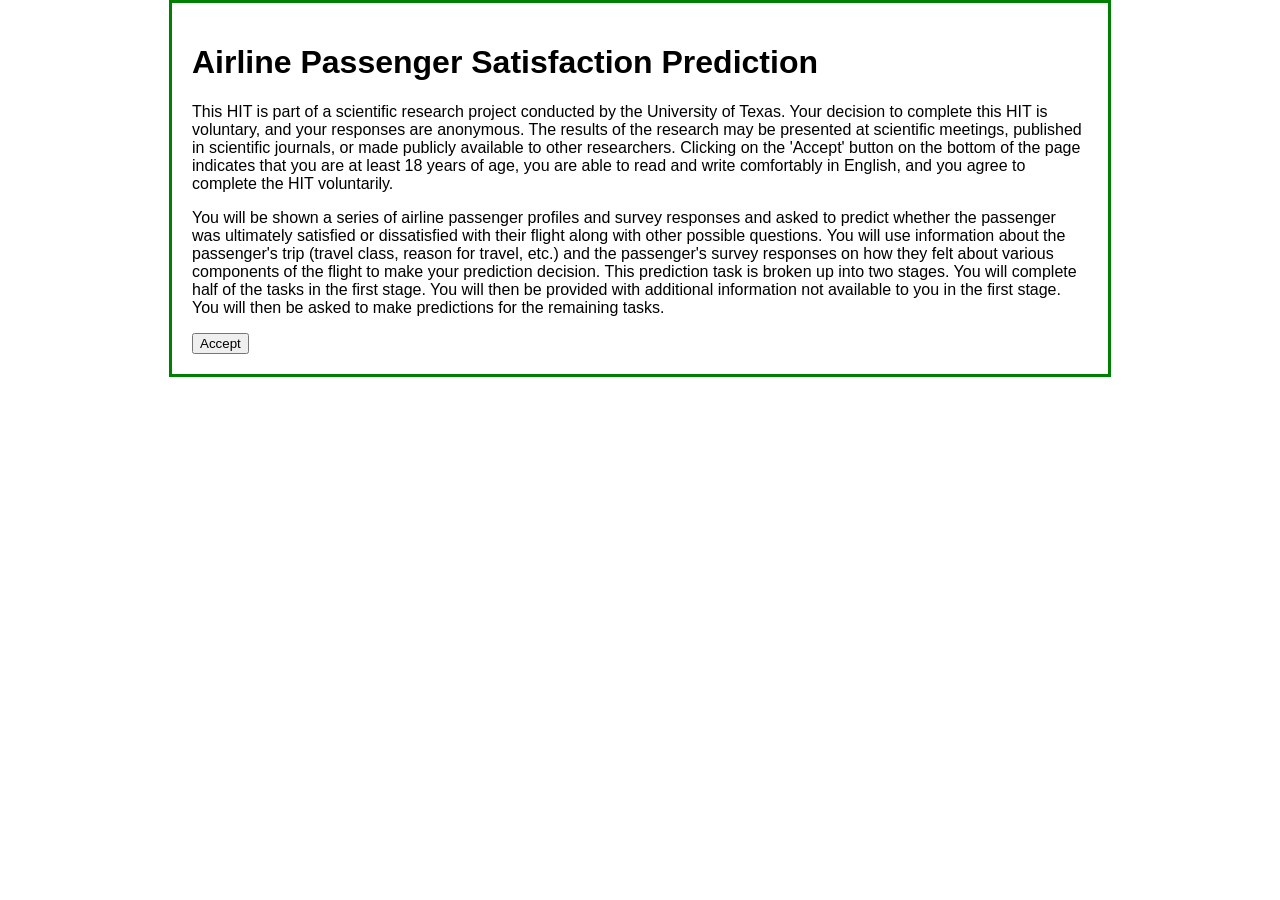
==== index.html @ 21bef743 "fixed part 2 instructions" ====
<!DOCTYPE html>
<html>
<head>
  <title>Survey Form</title>
  <link rel="stylesheet" type="text/css" href="styles.css">
</head>
<body>
  
  <div id="titlePage" class="page">
    <h1>Airline Passenger Satisfaction Prediction</h1>
    <h1 id="unique"></h1>
    <p>This HIT is part of a scientific research project conducted by the University of Texas. Your decision to complete this HIT is voluntary, and your responses are anonymous. The results of the research may be presented at scientific meetings, published in scientific journals, or made publicly available to other researchers. Clicking on the 'Accept' button on the bottom of the page indicates that you are at least 18 years of age, you are able to read and write comfortably in English, and you agree to complete the HIT voluntarily.<p>

    <p>You will be shown a series of airline passenger profiles and survey responses and asked to predict whether the passenger was ultimately satisfied or dissatisfied with their flight along with other possible questions. You will use information about the passenger's trip (travel class, reason for travel, etc.) and the passenger's survey responses on how they felt about various components of the flight to make your prediction decision. This prediction task is broken up into two stages. You will complete half of the tasks in the first stage. You will then be provided with additional information not available to you in the first stage. You will then be asked to make predictions for the remaining tasks.
</p>
    <button onclick="showConsentPage()">Accept</button>
  </div>

    <div id="consentPage" class="page">
    <h1>Consent Form</h1>
    <p><b>Purpose:</b><br>
        You are being asked to participate in a research study being conducted by researchers at the University of Texas system.  Participation is voluntary. The purpose of this research study is to help researchers develop AI-advising tools that can lead to better decision outcomes. 
</p>

<p>NOTE: This is an initial pilot version of the study. If you run into any technical issues while taking this study, even if they do not prevent you from completing the study, please reach out to the main researcher (contact info below), this will help us ensure that the study platform works as intended. Thank you!</p>
<p><b>Procedures:</b><br>
If you choose to be in the study, you will be asked to complete a series of tasks. The experiment should take around 15-25 minutes to complete.
</p>
<p><b>Confidentiality:</b><br>
Your Mechanical Turk Worker ID will be used to distribute the payment to you, but we will not store your worker ID with your survey responses. Please be aware that your MTurk Workers ID can potentially be linked to information about you on your Amazon Public Profile page, however we will not access any personally identifying information from your Amazon Public Profile. Additionally, your MTurk worker IDs will NOT be shared with anyone. 
</p>
<p><b>What this study is about:</b><br>
This is a study about identifying which factors and concepts related to airline travel can be used to predict airline passenger satisfaction. The goal is to accurately predict whether airline passengers would be satisfied with their journeys given information about their specific flight experiences. 
</p>
<p><b>What we will ask you to do:</b><br>
This study will be divided into several components. First, you will then be introduced via a tutorial to the airline passenger satisfaction prediction task. The tutorial will describe the prediction goal and all factors/features that will be available to you with definitions. After the tutorial you will be asked to answer a series of questions about the content in the tutorial page to confirm you understood the tutorial. You will then move on to the prediction task during which you will be shown a series of passenger profiles and asked to predict whether the passenger was ultimately satisfied or dissatisfied with their flight. The passenger's ultimate (dis)satisfaction with their flight has a ground truth response that was provided by the passenger but will not be revealed to you. Therefore, there is a correct answer for each task that you will be predicting. After the first round of questions, you will have a short break and will be provided with information on how you did over the first set of questions. You will then be asked to answer another set of questions, just like in the previous round. Finally, you will be asked to answer some more demographic and survey style questions describing your experience with the experiment. 
</p>
<p><b>Costs/Payments:</b><br>
This study will pay a base of $2.50 for completion of the study and should not take more than 25 minutes to complete. You will also be provided with additional incentive compensation dependent on how many prediction tasks you answer correctly, at a rate of $0.05 per correct task answer. There are 50 tasks eligible for the additional incentive bonus, so you can receive a maximum additional incentive compensation of $2.50. You must complete the experiment in its entirety to be eligible for payment. MTurk worker IDs will be collected for the purposes of distributing compensation. 
</p>
<p><b>PLEASE NOTE: This study contains a number of attention checks to make sure that participants are finishing the tasks honestly and completely. As long as you read the instructions and complete the tasks in good faith, your HIT will be approved. If you fail the attention checks, your HIT will be rejected. </b></p>
<p><b>Disclaimer: </b><br>
Any work performed on MTurk can be linked to the user's public profile page. Thus, workers may wish to restrict what information they choose to share in their public profile.
</p>
<p><b>If you have questions:</b><br>
The main researcher conducting this study is Nicholas Wolczynski, a researcher at the University of Texas at Austin. If you have questions about this study, you may contact Nicholas Wolczynski at nwol@utexas.edu.   
</p>
<p><i>If you want to participate in this study, click the [Agree] button to start the survey.</i></p>

    <button onclick="showCommitPage()">Agree</button>
  </div>

  <div id="questionPage" class="page">
    <h1>Before we begin, please select whether the following statements are true or false to confirm that you are familiar with the experiment task and reward structure.</h1>
    <div class="question">
      <p>Question 1: You will be shown a series of airline passenger satisfaction survey responses filled out by passengers after their flight.</p>
      <input type="radio" name="q1" value="option1"> True
      <input type="radio" name="q1" value="option2"> False
    </div>

    <div class="question">
      <p>Question 2: You will be paid a base rate plus a bonus for each correct prediction of whether the passenger was overall satisfied or dissastified with their flight.</p>
      <input type="radio" name="q2" value="option1"> True
      <input type="radio" name="q2" value="option2"> False
    </div>

    <div class="question">
      <p>Question 3: Concepts are mean higher-level ideas that information or a set of different information represent as a group. We calculate and provide these concept values to you for each passenger. </p>
      <input type="radio" name="q3" value="option1"> True
      <input type="radio" name="q3" value="option2"> False
    </div>

    <div class="question">
      <p>Question 4: All of the concept values that will be shown to you were provided directly by each passenger as a part of the survey they responded to. </p>
      <input type="radio" name="q4" value="option1"> True
      <input type="radio" name="q4" value="option2"> False
    </div>

    
  </div>

  <div id="tutorialResultPage" class="page">
    <h1>Result</h1>
    <p>Excellent work! You have answered all questions correctly. You will now be shown the task instructions again and will be able to refer to them throughout the study.</p>
    <button onclick="showTrainingTaskInstructions()">Go to Task Instructions</button>
  </div>

  <div id="trainingTaskInstructionsPageFirst" class="page">
    <h1>Part 1 Task Instructions</h1>
    <p><b>Task instruction:</b> You will be shown a series of airline passenger satisfaction survey responses filled out by passengers after their flight. Each passenger rated their satisfaction of various flight experiences .  Basic passenger information such as their age, the class they flew in, their airline loyalty status, the amount of time they flew, and whether they experienced delays on the flight is also presented.  Synthesizing this information, your task is to predict how the passenger responded to the question: "How satisfied were you with the flight overall?" Note that around 43% of passenger's responded that they were satisfied with their flight experience.
      Your goal is to predict the passenger's satisfaction as accurately as possible. We have passengers' answers to the satisfaction question, which we will use to calculate your task accuracy. For each passenger that you correctly predicted you will earn an additional $0.05. 
       </p>

    
    <p><b>Basic passenger information:</b> </p>
    <p>
      Passenger Gender: (Female, Male)
      <br>
      Customer Type: (Loyal customer, disloyal customer). Loyal customers frequently use the same airline and participate in the airline's rewards programs.
      <br>
      Passenger Age
      <br>
      Reason for Travel: (Personal Travel, Business Travel)
      <br>
      Travel Class: (Business, Economy Plus, Economy seats)
      <br>
      Flight distance:  Distance in kilometers (km) of the passenger's flight. (For reference, a flight from New York City to London is 5,567km.)
      <br>
      Arrival Delay in Minutes: Minutes flight was delayed from the scheduled arrival time.
      <br>
      Departure Delay in Minutes: Minutes flight was delayed from the scheduled departure time.
      <br><br>
      Passenger's ratings (1: least satisfied, 5: most satisfied) indicating their satisfaction regarding the following aspects of their flight: <br><br>
      Inflight wifi service: How satisfied was the passenger with the plane's onboard wifi service?<br>
      Convenience of Departure/Arrival time: How satisfied was the passenger with the booked departure and arrival times (Note: this is only for booking time, so it does not consider any delays). <br>
      Ease of online booking: Did the passenger find the online booking process (the act of purchasing the flight ticket online) easy and convenient?<br>
      Gate location: Was the passenger satisfied with where their gate was located at the airport?<br>
      Food and drink: Was the passenger satisfied with the food and drink offered on the flight?<br>
      Seat comfort: Did the passenger find their seat on the plane to be comfortable?<br>
      Inflight entertainment: Was the passenger satisfied with the inflight entertainment options on the flight?<br>
      On-board service: Was the passenger satisfied with the level of service offered on the flight?<br>
      Baggage handling: Was the passenger satisfied with how their baggage was handled?<br>
      Check-in service: Did the passenger find the process of checking in to their flight to be easy and convenient?<br>
      Cleanliness: Did the passenger find the plane interior to be clean?<br>

</p>

  </div>


  <div id="trainingTaskInstructionsPagePassed" class="page">
    <h1>Part 1 Task Instructions</h1>

    <p>Great job! You succesfully answered all comprehension questions correctly, and can now begin making predictions. Below you will again find the task instructions for your convenience. Additionally, once you begin making predictions, you will be able to navigate back to the instructions page at any time.</p>
    <p><b>Task instruction:</b> You will be shown a series of airline passenger satisfaction survey responses filled out by passengers after their flight. Each passenger rated their satisfaction of various flight experiences .  Basic passenger information such as their age, the class they flew in, their airline loyalty status, the amount of time they flew, and whether they experienced delays on the flight is also presented.  Synthesizing this information, your task is to predict how the passenger responded to the question: "How satisfied were you with the flight overall?" Note that around 43% of passenger's responded that they were satisfied with their flight experience.
      Your goal is to predict the passenger's satisfaction as accurately as possible. We have passengers' answers to the satisfaction question, which we will use to calculate your task accuracy. For each passenger that you correctly predicted you will earn an additional $0.05. 
       </p>

    
    <p><b>Basic passenger information:</b> </p>
    <p>
      Passenger Gender: (Female, Male)
      <br>
      Customer Type: (Loyal customer, disloyal customer). Loyal customers frequently use the same airline and participate in the airline's rewards programs.
      <br>
      Passenger Age
      <br>
      Reason for Travel: (Personal Travel, Business Travel)
      <br>
      Travel Class: (Business, Economy Plus, Economy seats)
      <br>
      Flight distance:  Distance in kilometers (km) of the passenger's flight. (For reference, a flight from New York City to London is 5,567km.)
      <br>
      Arrival Delay in Minutes: Minutes flight was delayed from the scheduled arrival time.
      <br>
      Departure Delay in Minutes: Minutes flight was delayed from the scheduled departure time.
      <br><br>
      Passenger's ratings (1: least satisfied, 5: most satisfied) indicating their satisfaction regarding the following aspects of their flight: <br><br>
      Inflight wifi service: How satisfied was the passenger with the plane's onboard wifi service?<br>
      Convenience of Departure/Arrival time: How satisfied was the passenger with the booked departure and arrival times (Note: this is only for booking time, so it does not consider any delays). <br>
      Ease of online booking: Did the passenger find the online booking process (the act of purchasing the flight ticket online) easy and convenient?<br>
      Gate location: Was the passenger satisfied with where their gate was located at the airport?<br>
      Food and drink: Was the passenger satisfied with the food and drink offered on the flight?<br>
      Seat comfort: Did the passenger find their seat on the plane to be comfortable?<br>
      Inflight entertainment: Was the passenger satisfied with the inflight entertainment options on the flight?<br>
      On-board service: Was the passenger satisfied with the level of service offered on the flight?<br>
      Baggage handling: Was the passenger satisfied with how their baggage was handled?<br>
      Check-in service: Did the passenger find the process of checking in to their flight to be easy and convenient?<br>
      Cleanliness: Did the passenger find the plane interior to be clean?<br>

</p>
    
    
  </div>

  <div id="conceptTrainingInstructionsPage" class="page">
    <h1>Concept Instructions</h1>    
    
  </div>

    <div id="evalTaskInstructionsPage" class="page">
    <h1>Part 2 Task Instructions</h1>
    <p> Now you have seen how you did in the Part 1 tasks, we will present another set of 25 tasks. We present the instruction again below for your convenience. You will be able to return to these instructions at any time while making predictions. 
    </p>
    <p><b>Task instruction:</b> You will be shown a series of airline passenger satisfaction survey responses filled out by passengers after their flight. Each passenger rated their satisfaction of various flight experiences .  Basic passenger information such as their age, the class they flew in, their airline loyalty status, the amount of time they flew, and whether they experienced delays on the flight is also presented.  Synthesizing this information, your task is to predict how the passenger responded to the question: "How satisfied were you with the flight overall?" Note that around 43% of passenger's responded that they were satisfied with their flight experience.
      Your goal is to predict the passenger's satisfaction as accurately as possible. We have passengers' answers to the satisfaction question, which we will use to calculate your task accuracy. For each passenger that you correctly predicted you will earn an additional $0.05. 
       </p>

    
    <p><b>Basic passenger information:</b> </p>
    <p>
      Passenger Gender: (Female, Male)
      <br>
      Customer Type: (Loyal customer, disloyal customer). Loyal customers frequently use the same airline and participate in the airline's rewards programs.
      <br>
      Passenger Age
      <br>
      Reason for Travel: (Personal Travel, Business Travel)
      <br>
      Travel Class: (Business, Economy Plus, Economy seats)
      <br>
      Flight distance:  Distance in kilometers (km) of the passenger's flight. (For reference, a flight from New York City to London is 5,567km.)
      <br>
      Arrival Delay in Minutes: Minutes flight was delayed from the scheduled arrival time.
      <br>
      Departure Delay in Minutes: Minutes flight was delayed from the scheduled departure time.
      <br><br>
      Passenger's ratings (1: least satisfied, 5: most satisfied) indicating their satisfaction regarding the following aspects of their flight: <br><br>
      Inflight wifi service: How satisfied was the passenger with the plane's onboard wifi service?<br>
      Convenience of Departure/Arrival time: How satisfied was the passenger with the booked departure and arrival times (Note: this is only for booking time, so it does not consider any delays). <br>
      Ease of online booking: Did the passenger find the online booking process (the act of purchasing the flight ticket online) easy and convenient?<br>
      Gate location: Was the passenger satisfied with where their gate was located at the airport?<br>
      Food and drink: Was the passenger satisfied with the food and drink offered on the flight?<br>
      Seat comfort: Did the passenger find their seat on the plane to be comfortable?<br>
      Inflight entertainment: Was the passenger satisfied with the inflight entertainment options on the flight?<br>
      On-board service: Was the passenger satisfied with the level of service offered on the flight?<br>
      Baggage handling: Was the passenger satisfied with how their baggage was handled?<br>
      Check-in service: Did the passenger find the process of checking in to their flight to be easy and convenient?<br>
      Cleanliness: Did the passenger find the plane interior to be clean?<br>
 

</p>

  </div>
  
  <div class="page" id="taskPages"></div>

  <div id="finishTrainingPage" class="page">
    <h1>Finished Part 1?</h1>
    <p>Are you done with all 25 tasks? You will not be able to go back once you click done below.</p>
    <button onclick="showLastTrainingTask()">Go Back</button>
    <button onclick="showImprovementPlanTutorial()">Done</button>

  </div>

  <div id="finishEvalPage" class="page">
    <h1>Finished Part 2?</h1>
    <p>Are you done with all 25 tasks? You will not be able to go back once you click done below.</p>
    <button onclick="showLastEvalTask()">Go Back</button>
    <button onclick="showPostSurvey()">Done</button>
  </div>

  <div id="commitPage" class="page">
    
    <p>We care about the quality of our survey data. It is important that you provide thoughtful answers to each question in this survey.</p>
    <div class="commitQuestion">
      <p>Do you commit to providing thoughtful answers in this survey?</p>
      <input type="radio" name="commitQ" value="No"> No, I will not
      <input type="radio" name="commitQ" value="Yes"> Yes, I will
      <input type="radio" name="commitQ" value="Niether"> I can't promise either way
    </div>
    <button onclick="checkForAttention()">Submit</button>
  </div>

    <div id="postSurveyPage" class="page">
    <h1>Post Survey Page</h1>
  </div>

  <div id="thankYou" class="page">
    <h1>Thank you for participating!</h1>
      <p>Please expect your bonus payout to be processed within the next few days. Please click the button below to confirm completion of the study and navigate back to CloudResearch. Without clicking the button below, CloudResearch will not register this study as completed and there may be delays getting this HIT approved.</p>
    <button onclick="redirect()">Complete</button>
  </div>

  <div id="improvementPlanTutorialPage" class="page">
    <h1>Part 1 Results</h1>
  </div>

  <div id="attentionFailPage" class="page">
    <h1>Thank You!</h1>
    <p>Thank you for participating in the study so far. Unfortunately we require participants to commit to providing thoughtful answers to the study.</p>
  </div>

    <div id="improvementPlanResultPage" class="page">
    <h1>Moment of Reflection</h1>
    <p>You should see your personalized plot (image) below. If it is not loaded, it could be because it is still being generated based on your responses (it can take up to two minutes). Please wait and refresh the page if you do not see it. Once it has loaded, please take a moment to study the plot, reflect on your decision-making process over the first 25 tasks, and think about how you can improve your predictions over the next 25 examples.</p>
    
    
  </div>

  <script src="script.js"></script>
</body>
</html>
---- styles.css ----
body {
  font-family: Arial, sans-serif;
  padding: 20px;
  margin: auto;
  width: 70%;
  border: 3px solid green;
  
  text-align: left;
}



.task {
  margin-bottom: 10px;
}

.question {
  margin-bottom: 10px;
}

.question input[type="radio"] {
  display: inline;
  margin-right: 10px;
}
.page {
  display: none;
}

.button {
  margin-top: 10px;
}

img {
  width: 40%;
  height: auto;
}

/* Styling for the layout of the profile sections */
.container {
  display: grid;
  grid-template-columns: 1fr 1fr; /* Two columns of equal width */
  grid-template-rows: auto auto; /* Two rows of auto height */
  grid-gap: 10px;
}

.section1 {
  border: 1px solid black;
  padding: 10px;
  grid-column: 1; /* Section 1 in the first column */
  grid-row: 1; /* Section 1 in the first row */
}

.section2 {
  border: 1px solid black;
  padding: 10px;
  grid-column: 1; /* Section 2 in the first column */
  grid-row: 2; /* Section 2 in the second row */
}

.section3 {
  border: 1px solid black;
  padding: 10px;
  grid-column: 2; /* Section 3 in the second column */
  grid-row: 1 / span 2; /* Section 3 in the first row, spanning two rows */
}

.section4 {
  border: 1px solid black;
  padding: 10px;
}
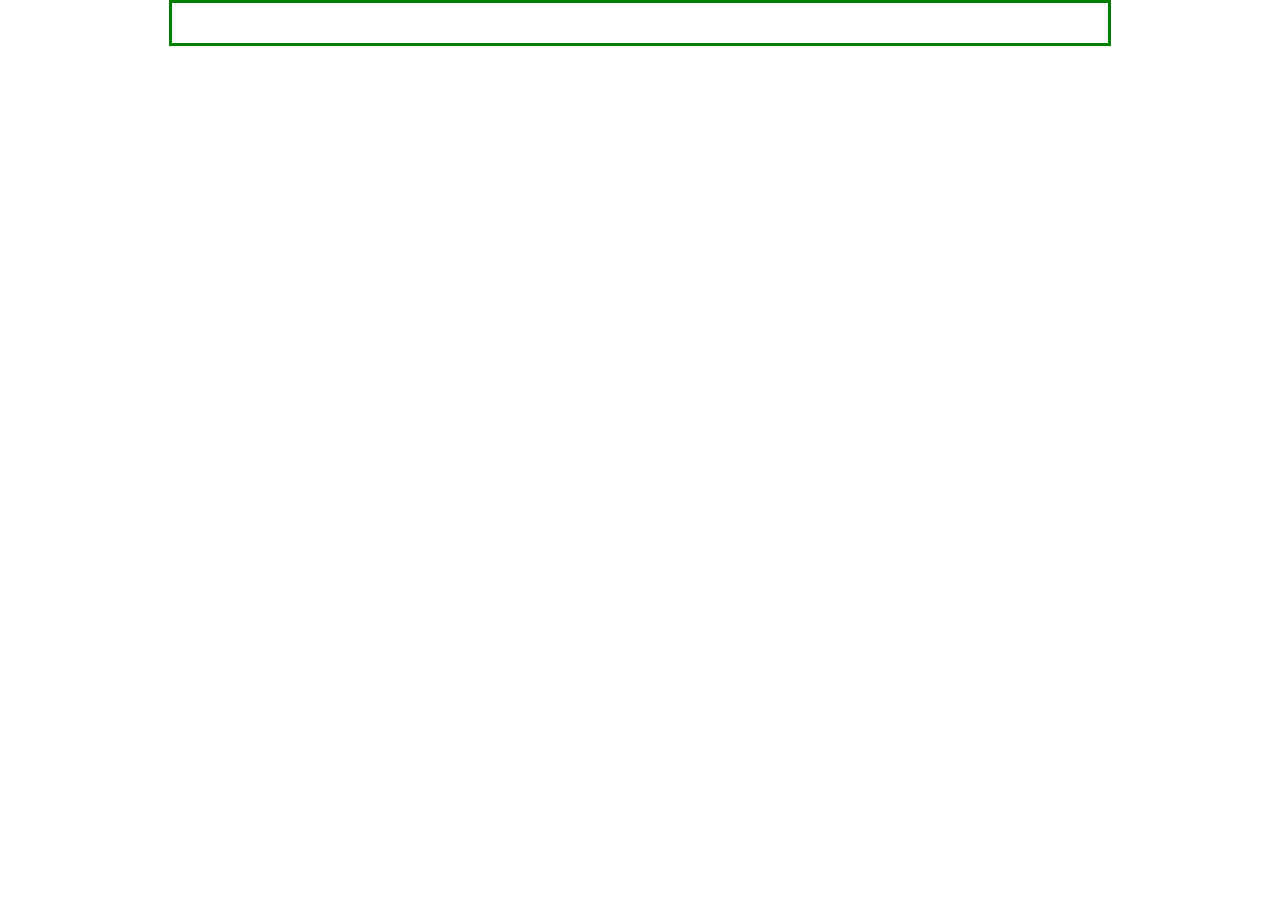
==== commit cf0dfd57: "short version of study" ====
--- a/index.html
+++ b/index.html
@@ -11,7 +11,7 @@
     <h1 id="unique"></h1>
     <p>This HIT is part of a scientific research project conducted by the University of Texas. Your decision to complete this HIT is voluntary, and your responses are anonymous. The results of the research may be presented at scientific meetings, published in scientific journals, or made publicly available to other researchers. Clicking on the 'Accept' button on the bottom of the page indicates that you are at least 18 years of age, you are able to read and write comfortably in English, and you agree to complete the HIT voluntarily.<p>
 
-    <p>You will be shown a series of airline passenger profiles and survey responses and asked to predict whether the passenger was ultimately satisfied or dissatisfied with their flight along with other possible questions. You will use information about the passenger's trip (travel class, reason for travel, etc.) and the passenger's survey responses on how they felt about various components of the flight to make your prediction decision. This prediction task is broken up into two stages. You will complete half of the tasks in the first stage. You will then be provided with additional information not available to you in the first stage. You will then be asked to make predictions for the remaining tasks.
+    <p>You will be shown a series of airline passenger profiles and survey responses and asked to predict whether the passenger was ultimately satisfied or dissatisfied with their flight along with other possible questions. You will use information about the passenger's trip (travel class, reason for travel, etc.) and the passenger's survey responses on how they felt about various components of the flight to make your prediction decision.
 </p>
     <button onclick="showConsentPage()">Accept</button>
   </div>
@@ -24,7 +24,7 @@
 
 <p>NOTE: This is an initial pilot version of the study. If you run into any technical issues while taking this study, even if they do not prevent you from completing the study, please reach out to the main researcher (contact info below), this will help us ensure that the study platform works as intended. Thank you!</p>
 <p><b>Procedures:</b><br>
-If you choose to be in the study, you will be asked to complete a series of tasks. The experiment should take around 15-25 minutes to complete.
+If you choose to be in the study, you will be asked to complete a series of tasks. The experiment should take around 10-15 minutes to complete.
 </p>
 <p><b>Confidentiality:</b><br>
 Your Mechanical Turk Worker ID will be used to distribute the payment to you, but we will not store your worker ID with your survey responses. Please be aware that your MTurk Workers ID can potentially be linked to information about you on your Amazon Public Profile page, however we will not access any personally identifying information from your Amazon Public Profile. Additionally, your MTurk worker IDs will NOT be shared with anyone. 
@@ -33,10 +33,10 @@
 This is a study about identifying which factors and concepts related to airline travel can be used to predict airline passenger satisfaction. The goal is to accurately predict whether airline passengers would be satisfied with their journeys given information about their specific flight experiences. 
 </p>
 <p><b>What we will ask you to do:</b><br>
-This study will be divided into several components. First, you will then be introduced via a tutorial to the airline passenger satisfaction prediction task. The tutorial will describe the prediction goal and all factors/features that will be available to you with definitions. After the tutorial you will be asked to answer a series of questions about the content in the tutorial page to confirm you understood the tutorial. You will then move on to the prediction task during which you will be shown a series of passenger profiles and asked to predict whether the passenger was ultimately satisfied or dissatisfied with their flight. The passenger's ultimate (dis)satisfaction with their flight has a ground truth response that was provided by the passenger but will not be revealed to you. Therefore, there is a correct answer for each task that you will be predicting. After the first round of questions, you will have a short break and will be provided with information on how you did over the first set of questions. You will then be asked to answer another set of questions, just like in the previous round. Finally, you will be asked to answer some more demographic and survey style questions describing your experience with the experiment. 
+You will be introduced via a tutorial to the airline passenger satisfaction prediction task. The tutorial will describe the prediction goal and all factors/features that will be available to you with definitions. After the tutorial you will be asked to answer a series of questions about the content in the tutorial page to confirm you understood the tutorial. You will then move on to the prediction task during which you will be shown a series of passenger profiles and asked to predict whether the passenger was ultimately satisfied or dissatisfied with their flight. The passenger's ultimate (dis)satisfaction with their flight has a ground truth response that was provided by the passenger but will not be revealed to you. Therefore, there is a correct answer for each task that you will be predicting. 
 </p>
 <p><b>Costs/Payments:</b><br>
-This study will pay a base of $2.50 for completion of the study and should not take more than 25 minutes to complete. You will also be provided with additional incentive compensation dependent on how many prediction tasks you answer correctly, at a rate of $0.05 per correct task answer. There are 50 tasks eligible for the additional incentive bonus, so you can receive a maximum additional incentive compensation of $2.50. You must complete the experiment in its entirety to be eligible for payment. MTurk worker IDs will be collected for the purposes of distributing compensation. 
+This study will pay a base of $2.50 for completion of the study and should not take more than 15 minutes to complete. You will also be provided with additional incentive compensation dependent on how many prediction tasks you answer correctly, at a rate of $0.05 per correct task answer. There are 25 tasks eligible for the additional incentive bonus, so you can receive a maximum additional incentive compensation of $1.25. You must complete the experiment in its entirety to be eligible for payment. MTurk worker IDs will be collected for the purposes of distributing compensation. 
 </p>
 <p><b>PLEASE NOTE: This study contains a number of attention checks to make sure that participants are finishing the tasks honestly and completely. As long as you read the instructions and complete the tasks in good faith, your HIT will be approved. If you fail the attention checks, your HIT will be rejected. </b></p>
 <p><b>Disclaimer: </b><br>
@@ -86,92 +86,24 @@
   </div>
 
   <div id="trainingTaskInstructionsPageFirst" class="page">
-    <h1>Part 1 Task Instructions</h1>
+    <h1>Task Instructions</h1>
     <p><b>Task instruction:</b> You will be shown a series of airline passenger satisfaction survey responses filled out by passengers after their flight. Each passenger rated their satisfaction of various flight experiences .  Basic passenger information such as their age, the class they flew in, their airline loyalty status, the amount of time they flew, and whether they experienced delays on the flight is also presented.  Synthesizing this information, your task is to predict how the passenger responded to the question: "How satisfied were you with the flight overall?" Note that around 43% of passenger's responded that they were satisfied with their flight experience.
       Your goal is to predict the passenger's satisfaction as accurately as possible. We have passengers' answers to the satisfaction question, which we will use to calculate your task accuracy. For each passenger that you correctly predicted you will earn an additional $0.05. 
        </p>
+      </div>
 
-    
-    <p><b>Basic passenger information:</b> </p>
-    <p>
-      Passenger Gender: (Female, Male)
-      <br>
-      Customer Type: (Loyal customer, disloyal customer). Loyal customers frequently use the same airline and participate in the airline's rewards programs.
-      <br>
-      Passenger Age
-      <br>
-      Reason for Travel: (Personal Travel, Business Travel)
-      <br>
-      Travel Class: (Business, Economy Plus, Economy seats)
-      <br>
-      Flight distance:  Distance in kilometers (km) of the passenger's flight. (For reference, a flight from New York City to London is 5,567km.)
-      <br>
-      Arrival Delay in Minutes: Minutes flight was delayed from the scheduled arrival time.
-      <br>
-      Departure Delay in Minutes: Minutes flight was delayed from the scheduled departure time.
-      <br><br>
-      Passenger's ratings (1: least satisfied, 5: most satisfied) indicating their satisfaction regarding the following aspects of their flight: <br><br>
-      Inflight wifi service: How satisfied was the passenger with the plane's onboard wifi service?<br>
-      Convenience of Departure/Arrival time: How satisfied was the passenger with the booked departure and arrival times (Note: this is only for booking time, so it does not consider any delays). <br>
-      Ease of online booking: Did the passenger find the online booking process (the act of purchasing the flight ticket online) easy and convenient?<br>
-      Gate location: Was the passenger satisfied with where their gate was located at the airport?<br>
-      Food and drink: Was the passenger satisfied with the food and drink offered on the flight?<br>
-      Seat comfort: Did the passenger find their seat on the plane to be comfortable?<br>
-      Inflight entertainment: Was the passenger satisfied with the inflight entertainment options on the flight?<br>
-      On-board service: Was the passenger satisfied with the level of service offered on the flight?<br>
-      Baggage handling: Was the passenger satisfied with how their baggage was handled?<br>
-      Check-in service: Did the passenger find the process of checking in to their flight to be easy and convenient?<br>
-      Cleanliness: Did the passenger find the plane interior to be clean?<br>
-
-</p>
-
-  </div>
 
 
   <div id="trainingTaskInstructionsPagePassed" class="page">
-    <h1>Part 1 Task Instructions</h1>
+    <h1>Task Instructions</h1>
 
     <p>Great job! You succesfully answered all comprehension questions correctly, and can now begin making predictions. Below you will again find the task instructions for your convenience. Additionally, once you begin making predictions, you will be able to navigate back to the instructions page at any time.</p>
-    <p><b>Task instruction:</b> You will be shown a series of airline passenger satisfaction survey responses filled out by passengers after their flight. Each passenger rated their satisfaction of various flight experiences .  Basic passenger information such as their age, the class they flew in, their airline loyalty status, the amount of time they flew, and whether they experienced delays on the flight is also presented.  Synthesizing this information, your task is to predict how the passenger responded to the question: "How satisfied were you with the flight overall?" Note that around 43% of passenger's responded that they were satisfied with their flight experience.
+    <p><b>Task instruction:</b> You will be shown a series of airline passenger satisfaction survey responses filled out by passengers after their flight. Each passenger rated their satisfaction of various flight experiences.  Basic passenger information such as their age, the class they flew in, their airline loyalty status, the amount of time they flew, and whether they experienced delays on the flight is also presented.  Synthesizing this information, your task is to predict how the passenger responded to the question: "How satisfied were you with the flight overall?" Note that around 43% of passenger's responded that they were satisfied with their flight experience.
       Your goal is to predict the passenger's satisfaction as accurately as possible. We have passengers' answers to the satisfaction question, which we will use to calculate your task accuracy. For each passenger that you correctly predicted you will earn an additional $0.05. 
        </p>
+      </div>
 
     
-    <p><b>Basic passenger information:</b> </p>
-    <p>
-      Passenger Gender: (Female, Male)
-      <br>
-      Customer Type: (Loyal customer, disloyal customer). Loyal customers frequently use the same airline and participate in the airline's rewards programs.
-      <br>
-      Passenger Age
-      <br>
-      Reason for Travel: (Personal Travel, Business Travel)
-      <br>
-      Travel Class: (Business, Economy Plus, Economy seats)
-      <br>
-      Flight distance:  Distance in kilometers (km) of the passenger's flight. (For reference, a flight from New York City to London is 5,567km.)
-      <br>
-      Arrival Delay in Minutes: Minutes flight was delayed from the scheduled arrival time.
-      <br>
-      Departure Delay in Minutes: Minutes flight was delayed from the scheduled departure time.
-      <br><br>
-      Passenger's ratings (1: least satisfied, 5: most satisfied) indicating their satisfaction regarding the following aspects of their flight: <br><br>
-      Inflight wifi service: How satisfied was the passenger with the plane's onboard wifi service?<br>
-      Convenience of Departure/Arrival time: How satisfied was the passenger with the booked departure and arrival times (Note: this is only for booking time, so it does not consider any delays). <br>
-      Ease of online booking: Did the passenger find the online booking process (the act of purchasing the flight ticket online) easy and convenient?<br>
-      Gate location: Was the passenger satisfied with where their gate was located at the airport?<br>
-      Food and drink: Was the passenger satisfied with the food and drink offered on the flight?<br>
-      Seat comfort: Did the passenger find their seat on the plane to be comfortable?<br>
-      Inflight entertainment: Was the passenger satisfied with the inflight entertainment options on the flight?<br>
-      On-board service: Was the passenger satisfied with the level of service offered on the flight?<br>
-      Baggage handling: Was the passenger satisfied with how their baggage was handled?<br>
-      Check-in service: Did the passenger find the process of checking in to their flight to be easy and convenient?<br>
-      Cleanliness: Did the passenger find the plane interior to be clean?<br>
-
-</p>
-    
-    
-  </div>
 
   <div id="conceptTrainingInstructionsPage" class="page">
     <h1>Concept Instructions</h1>    
@@ -184,42 +116,7 @@
     </p>
     <p><b>Task instruction:</b> You will be shown a series of airline passenger satisfaction survey responses filled out by passengers after their flight. Each passenger rated their satisfaction of various flight experiences .  Basic passenger information such as their age, the class they flew in, their airline loyalty status, the amount of time they flew, and whether they experienced delays on the flight is also presented.  Synthesizing this information, your task is to predict how the passenger responded to the question: "How satisfied were you with the flight overall?" Note that around 43% of passenger's responded that they were satisfied with their flight experience.
       Your goal is to predict the passenger's satisfaction as accurately as possible. We have passengers' answers to the satisfaction question, which we will use to calculate your task accuracy. For each passenger that you correctly predicted you will earn an additional $0.05. 
-       </p>
-
-    
-    <p><b>Basic passenger information:</b> </p>
-    <p>
-      Passenger Gender: (Female, Male)
-      <br>
-      Customer Type: (Loyal customer, disloyal customer). Loyal customers frequently use the same airline and participate in the airline's rewards programs.
-      <br>
-      Passenger Age
-      <br>
-      Reason for Travel: (Personal Travel, Business Travel)
-      <br>
-      Travel Class: (Business, Economy Plus, Economy seats)
-      <br>
-      Flight distance:  Distance in kilometers (km) of the passenger's flight. (For reference, a flight from New York City to London is 5,567km.)
-      <br>
-      Arrival Delay in Minutes: Minutes flight was delayed from the scheduled arrival time.
-      <br>
-      Departure Delay in Minutes: Minutes flight was delayed from the scheduled departure time.
-      <br><br>
-      Passenger's ratings (1: least satisfied, 5: most satisfied) indicating their satisfaction regarding the following aspects of their flight: <br><br>
-      Inflight wifi service: How satisfied was the passenger with the plane's onboard wifi service?<br>
-      Convenience of Departure/Arrival time: How satisfied was the passenger with the booked departure and arrival times (Note: this is only for booking time, so it does not consider any delays). <br>
-      Ease of online booking: Did the passenger find the online booking process (the act of purchasing the flight ticket online) easy and convenient?<br>
-      Gate location: Was the passenger satisfied with where their gate was located at the airport?<br>
-      Food and drink: Was the passenger satisfied with the food and drink offered on the flight?<br>
-      Seat comfort: Did the passenger find their seat on the plane to be comfortable?<br>
-      Inflight entertainment: Was the passenger satisfied with the inflight entertainment options on the flight?<br>
-      On-board service: Was the passenger satisfied with the level of service offered on the flight?<br>
-      Baggage handling: Was the passenger satisfied with how their baggage was handled?<br>
-      Check-in service: Did the passenger find the process of checking in to their flight to be easy and convenient?<br>
-      Cleanliness: Did the passenger find the plane interior to be clean?<br>
- 
-
-</p>
+    </p>
 
   </div>
   
@@ -242,7 +139,7 @@
 
   <div id="commitPage" class="page">
     
-    <p>We care about the quality of our survey data. It is important that you provide thoughtful answers to each question in this survey.</p>
+    <p>We care about the quality of our survey data. This study may take a long time to complete (~45 minutes) and depends on you providing thoughtful and detailed answers to all questions.</p>
     <div class="commitQuestion">
       <p>Do you commit to providing thoughtful answers in this survey?</p>
       <input type="radio" name="commitQ" value="No"> No, I will not
@@ -263,7 +160,7 @@
   </div>
 
   <div id="improvementPlanTutorialPage" class="page">
-    <h1>Part 1 Results</h1>
+    <h1>Moment of Reflection</h1>
   </div>
 
   <div id="attentionFailPage" class="page">
@@ -273,7 +170,6 @@
 
     <div id="improvementPlanResultPage" class="page">
     <h1>Moment of Reflection</h1>
-    <p>You should see your personalized plot (image) below. If it is not loaded, it could be because it is still being generated based on your responses (it can take up to two minutes). Please wait and refresh the page if you do not see it. Once it has loaded, please take a moment to study the plot, reflect on your decision-making process over the first 25 tasks, and think about how you can improve your predictions over the next 25 examples.</p>
     
     
   </div>
--- a/styles.css
+++ b/styles.css
@@ -69,6 +69,70 @@
   padding: 10px;
 }
 
+/* Style for the container of the tooltip to make it appear clickable */
+.tooltip {
+  position: relative;
+  display: inline-block;
+  font-weight: bold; /* Make the text bold */
+  color: #007bff; /* Set the default color to blue */
+  cursor: help; /* Change cursor to indicate interactivity */
+}
+
+.header-tooltip {
+  position: relative;
+  display: inline-block;
+  font-weight: bold; /* Keep text bold */
+  color: black; /* Set the default color to a distinct shade, e.g., a pinkish tone */
+  cursor: help; /* Change cursor to indicate information is available */
+  font-size: 1.1em; /* Keep the font size larger for headers */
+}
+
+/* Style for the tooltip text, common for both fields and headers */
+.tooltip .tooltiptext,
+.header-tooltip .tooltiptext {
+  visibility: hidden;
+  min-width: 180px; /* Set a minimum width for the tooltip */
+  max-width: 500px; /* Set a maximum width to prevent overly wide tooltips */
+  background-color: black;
+  color: #fff;
+  text-align: left;
+  border-radius: 6px;
+  padding: 5px 10px;
+  
+
+  /* Position the tooltip text */
+  position: absolute;
+  z-index: 1;
+  bottom: 100%;
+  left: 50%;
+  transform: translateX(-50%); /* Center the tooltip */
+  
+
+  /* Transitions for smooth appearance */
+  opacity: 0;
+  transition: opacity 0.3s;
+}
+
+.tooltip .tooltiptext {
+  font-size: 0.85em; /* Smaller font size for tooltip text */
+}
+
+.header-tooltip .tooltiptext {
+  font-size: 0.5em; /* Smaller font size for tooltip text */
+}
+
+/* Change the style of the container on hover to indicate interactivity */
+.header-tooltip:hover,
+.tooltip:hover {
+  color: #c30052; /* A darker shade for hover state */
+}
+
+/* Make the tooltip text visible on hover */
+.header-tooltip:hover .tooltiptext,
+.tooltip:hover .tooltiptext {
+  visibility: visible;
+  opacity: 1;
+}
 
 
 
@@ -77,3 +141,4 @@
 
 
 
+
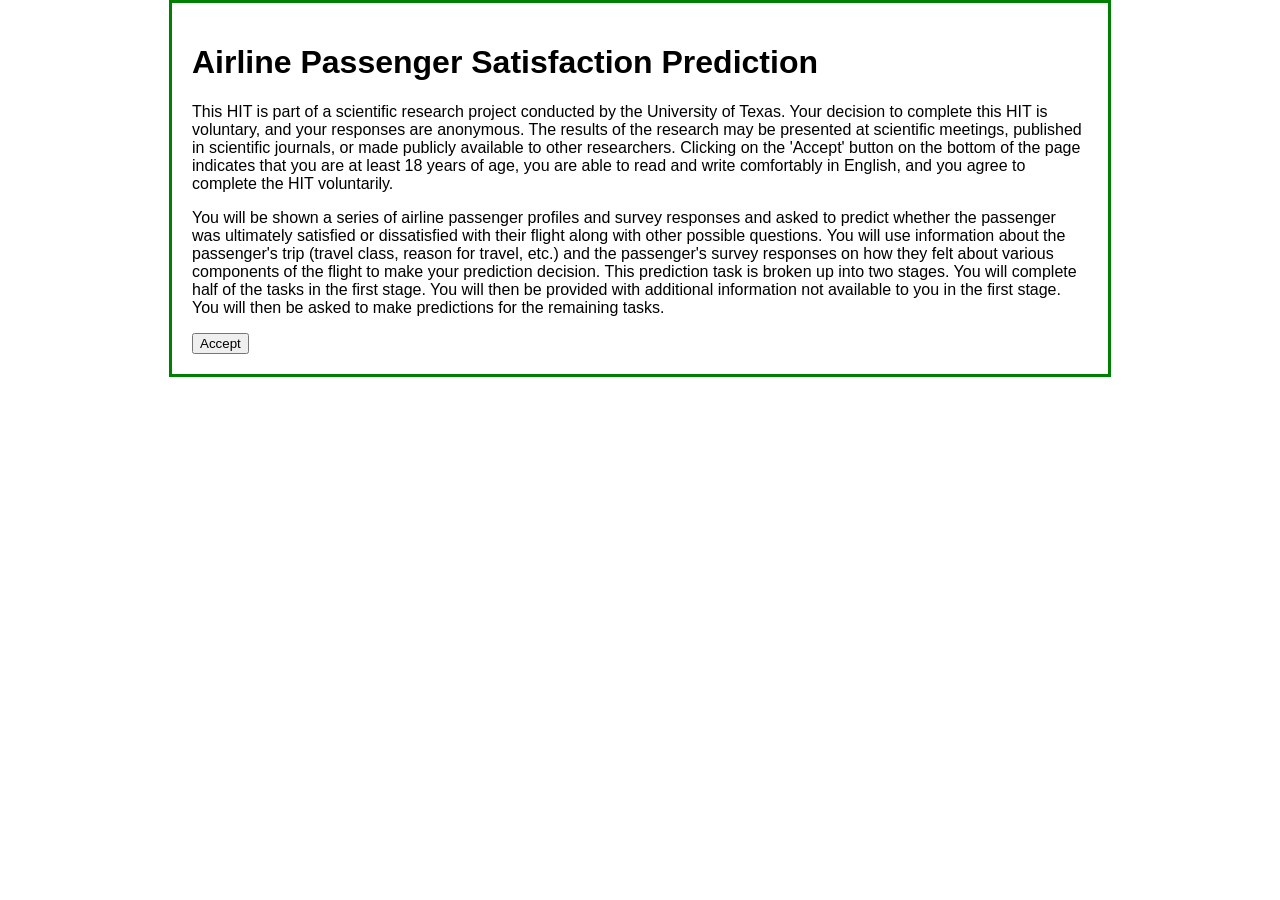
==== commit fe7d931f: "full study again" ====
--- a/index.html
+++ b/index.html
@@ -11,7 +11,7 @@
     <h1 id="unique"></h1>
     <p>This HIT is part of a scientific research project conducted by the University of Texas. Your decision to complete this HIT is voluntary, and your responses are anonymous. The results of the research may be presented at scientific meetings, published in scientific journals, or made publicly available to other researchers. Clicking on the 'Accept' button on the bottom of the page indicates that you are at least 18 years of age, you are able to read and write comfortably in English, and you agree to complete the HIT voluntarily.<p>
 
-    <p>You will be shown a series of airline passenger profiles and survey responses and asked to predict whether the passenger was ultimately satisfied or dissatisfied with their flight along with other possible questions. You will use information about the passenger's trip (travel class, reason for travel, etc.) and the passenger's survey responses on how they felt about various components of the flight to make your prediction decision.
+    <p>You will be shown a series of airline passenger profiles and survey responses and asked to predict whether the passenger was ultimately satisfied or dissatisfied with their flight along with other possible questions. You will use information about the passenger's trip (travel class, reason for travel, etc.) and the passenger's survey responses on how they felt about various components of the flight to make your prediction decision. This prediction task is broken up into two stages. You will complete half of the tasks in the first stage. You will then be provided with additional information not available to you in the first stage. You will then be asked to make predictions for the remaining tasks.
 </p>
     <button onclick="showConsentPage()">Accept</button>
   </div>
@@ -24,7 +24,7 @@
 
 <p>NOTE: This is an initial pilot version of the study. If you run into any technical issues while taking this study, even if they do not prevent you from completing the study, please reach out to the main researcher (contact info below), this will help us ensure that the study platform works as intended. Thank you!</p>
 <p><b>Procedures:</b><br>
-If you choose to be in the study, you will be asked to complete a series of tasks. The experiment should take around 10-15 minutes to complete.
+If you choose to be in the study, you will be asked to complete a series of tasks. The experiment should take around 35-45 minutes to complete.
 </p>
 <p><b>Confidentiality:</b><br>
 Your Mechanical Turk Worker ID will be used to distribute the payment to you, but we will not store your worker ID with your survey responses. Please be aware that your MTurk Workers ID can potentially be linked to information about you on your Amazon Public Profile page, however we will not access any personally identifying information from your Amazon Public Profile. Additionally, your MTurk worker IDs will NOT be shared with anyone. 
@@ -33,10 +33,10 @@
 This is a study about identifying which factors and concepts related to airline travel can be used to predict airline passenger satisfaction. The goal is to accurately predict whether airline passengers would be satisfied with their journeys given information about their specific flight experiences. 
 </p>
 <p><b>What we will ask you to do:</b><br>
-You will be introduced via a tutorial to the airline passenger satisfaction prediction task. The tutorial will describe the prediction goal and all factors/features that will be available to you with definitions. After the tutorial you will be asked to answer a series of questions about the content in the tutorial page to confirm you understood the tutorial. You will then move on to the prediction task during which you will be shown a series of passenger profiles and asked to predict whether the passenger was ultimately satisfied or dissatisfied with their flight. The passenger's ultimate (dis)satisfaction with their flight has a ground truth response that was provided by the passenger but will not be revealed to you. Therefore, there is a correct answer for each task that you will be predicting. 
+This study will be divided into several components. First, you will then be introduced via a tutorial to the airline passenger satisfaction prediction task. The tutorial will describe the prediction goal and all factors/features that will be available to you with definitions. After the tutorial you will be asked to answer a series of questions about the content in the tutorial page to confirm you understood the tutorial. You will then move on to the prediction task during which you will be shown a series of passenger profiles and asked to predict whether the passenger was ultimately satisfied or dissatisfied with their flight. The passenger's ultimate (dis)satisfaction with their flight has a ground truth response that was provided by the passenger but will not be revealed to you. Therefore, there is a correct answer for each task that you will be predicting. After the first round of questions, you will have a short break and will be provided with information on how you did over the first set of questions. You will then be asked to answer another set of questions, just like in the previous round. Finally, you will be asked to answer some more demographic and survey style questions describing your experience with the experiment. 
 </p>
 <p><b>Costs/Payments:</b><br>
-This study will pay a base of $2.50 for completion of the study and should not take more than 15 minutes to complete. You will also be provided with additional incentive compensation dependent on how many prediction tasks you answer correctly, at a rate of $0.05 per correct task answer. There are 25 tasks eligible for the additional incentive bonus, so you can receive a maximum additional incentive compensation of $1.25. You must complete the experiment in its entirety to be eligible for payment. MTurk worker IDs will be collected for the purposes of distributing compensation. 
+This study will pay a base of $7.50 for completion of the study and should not take more than 45 minutes to complete. You will also be provided with additional incentive compensation dependent on how many prediction tasks you answer correctly, at a rate of $0.05 per correct task answer. There are 50 tasks eligible for the additional incentive bonus, so you can receive a maximum additional incentive compensation of $2.50. You must complete the experiment in its entirety to be eligible for payment. MTurk worker IDs will be collected for the purposes of distributing compensation. 
 </p>
 <p><b>PLEASE NOTE: This study contains a number of attention checks to make sure that participants are finishing the tasks honestly and completely. As long as you read the instructions and complete the tasks in good faith, your HIT will be approved. If you fail the attention checks, your HIT will be rejected. </b></p>
 <p><b>Disclaimer: </b><br>
@@ -86,7 +86,7 @@
   </div>
 
   <div id="trainingTaskInstructionsPageFirst" class="page">
-    <h1>Task Instructions</h1>
+    <h1>Part 1 Task Instructions</h1>
     <p><b>Task instruction:</b> You will be shown a series of airline passenger satisfaction survey responses filled out by passengers after their flight. Each passenger rated their satisfaction of various flight experiences .  Basic passenger information such as their age, the class they flew in, their airline loyalty status, the amount of time they flew, and whether they experienced delays on the flight is also presented.  Synthesizing this information, your task is to predict how the passenger responded to the question: "How satisfied were you with the flight overall?" Note that around 43% of passenger's responded that they were satisfied with their flight experience.
       Your goal is to predict the passenger's satisfaction as accurately as possible. We have passengers' answers to the satisfaction question, which we will use to calculate your task accuracy. For each passenger that you correctly predicted you will earn an additional $0.05. 
        </p>
@@ -95,7 +95,7 @@
 
 
   <div id="trainingTaskInstructionsPagePassed" class="page">
-    <h1>Task Instructions</h1>
+    <h1>Part 1 Task Instructions</h1>
 
     <p>Great job! You succesfully answered all comprehension questions correctly, and can now begin making predictions. Below you will again find the task instructions for your convenience. Additionally, once you begin making predictions, you will be able to navigate back to the instructions page at any time.</p>
     <p><b>Task instruction:</b> You will be shown a series of airline passenger satisfaction survey responses filled out by passengers after their flight. Each passenger rated their satisfaction of various flight experiences.  Basic passenger information such as their age, the class they flew in, their airline loyalty status, the amount of time they flew, and whether they experienced delays on the flight is also presented.  Synthesizing this information, your task is to predict how the passenger responded to the question: "How satisfied were you with the flight overall?" Note that around 43% of passenger's responded that they were satisfied with their flight experience.
